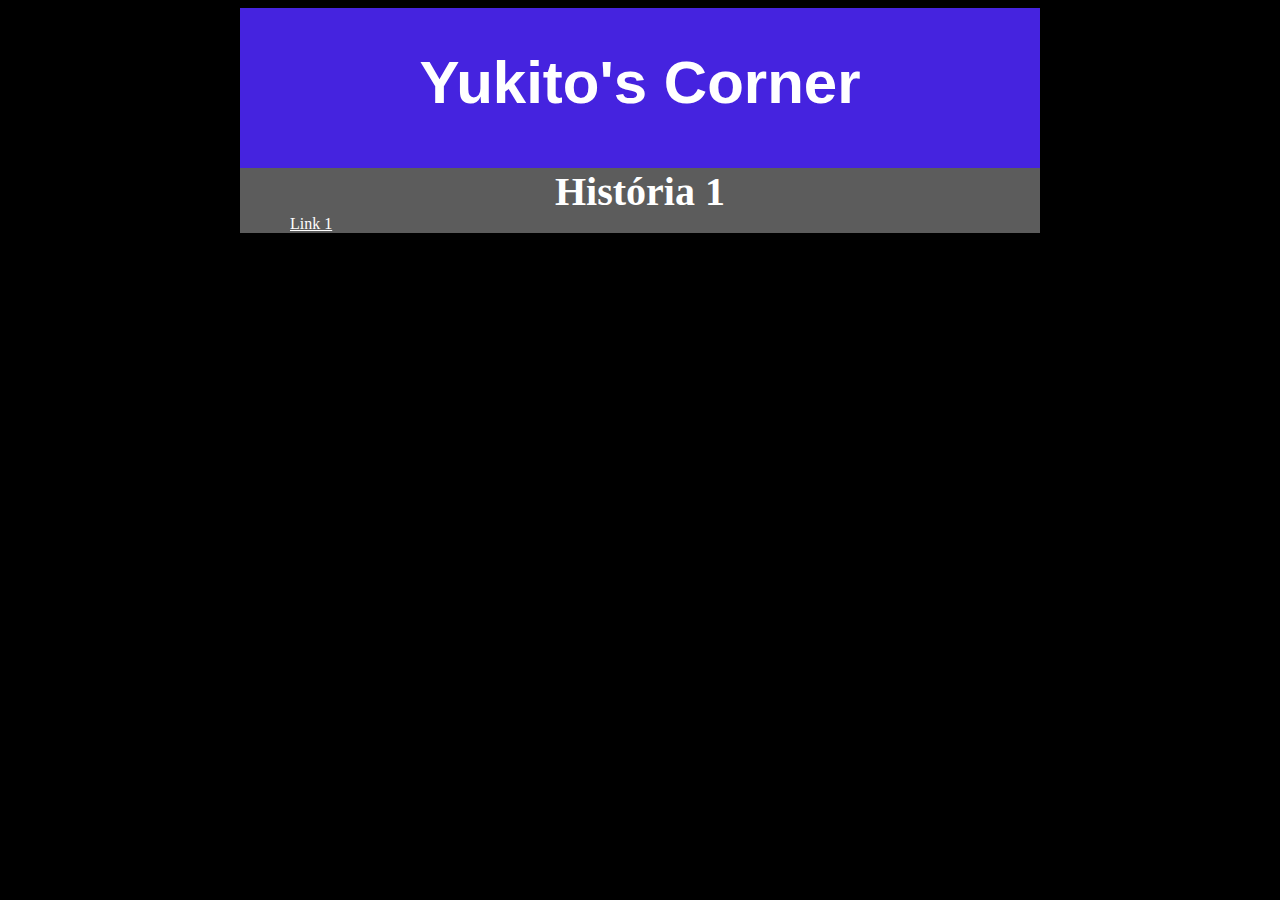
==== historiasdeecharia/historia1.html @ 2e7a1980 "update" ====
<!DOCTYPE html>
<html>
    <head>
        <meta charset="UTF-8">
        <title>História 1 - Yukito's Corner</title>
        <link rel="stylesheet" type="text/css" href="../css/estilo.css"/>
    

</head>
<body>
    <div class="geral">
        <div class="site">
            <div class="titulo">Yukito's Corner</div>
            
            <div class="meio">
                <div class="subtitulo">História 1

                </div>
            </div>
            <div class="lateral">
                <a href="historiasdeecharia/historia1.html" style="color:white">Link 1</a>
            </div>
        </div>
    </div>
    <script src="../js/remember.js"></script>   
</body>
---- css/estilo.css ----
body{background: black;}

.site{
    text-align: center;
    width: 800px;
    margin:auto;
    background-color:rgb(92, 92, 92);
    height: fit-content;
}

.titulo{
    font-size: 60px;
    font-family: arial,sans-serif;
    font-weight: bold;
    height: 120px;
    background-color:rgb(69, 35, 223);
    color:white;
    padding-top:40px;

    
}
.subtitulo{
    font-size: 40px;
    font-weight:bold;
    color: white;
    text-align:center;
}
.meio{
    width:800px;
}

/* classe trata o texto de título*/
.texto{ color: white; font-family: arial, sans-serif;}

.lateral{
    text-align: left;
    margin-left:50px;
    color:white;
}
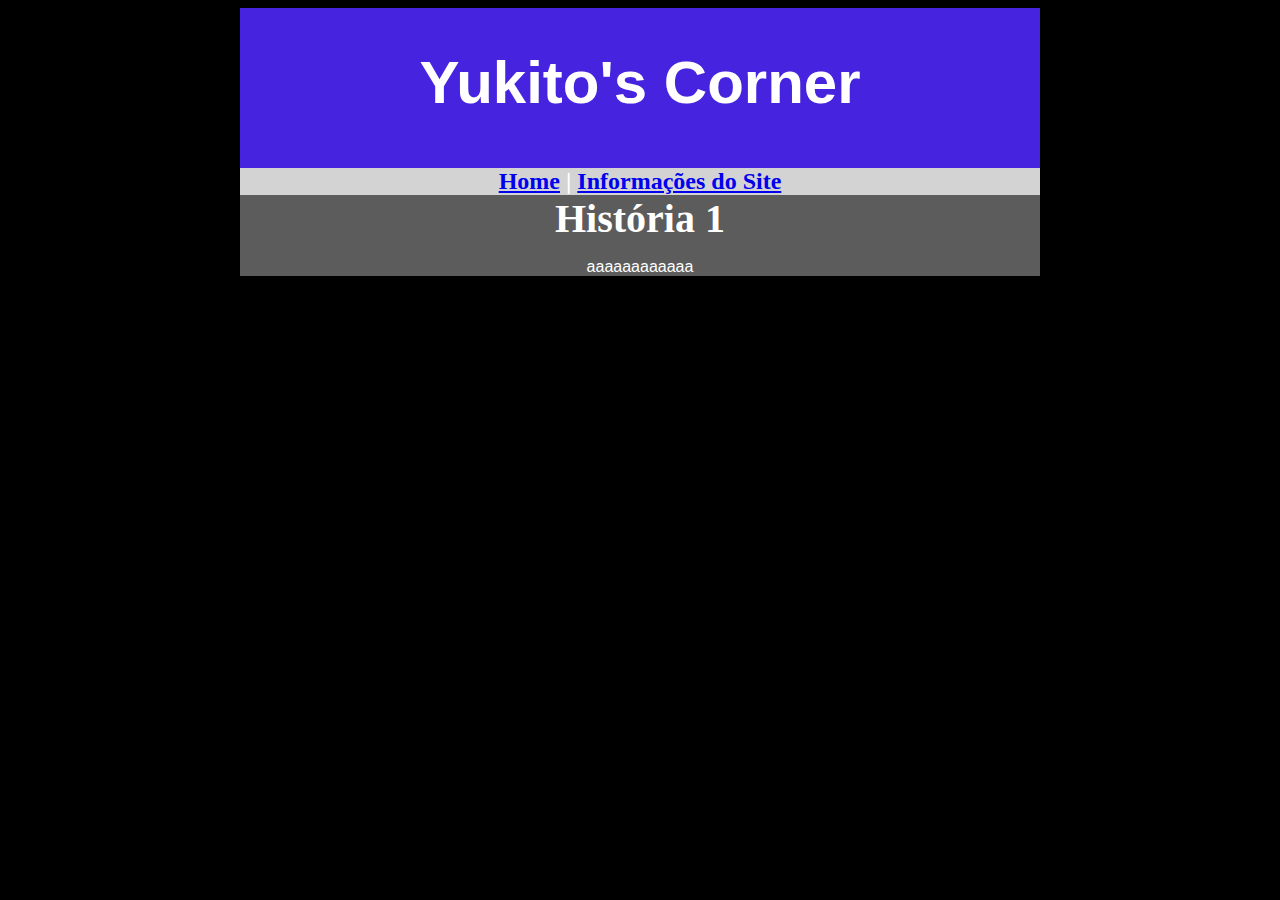
==== commit 6ec1291f: "updating some features, adding menu and other things" ====
--- a/historiasdeecharia/historia1.html
+++ b/historiasdeecharia/historia1.html
@@ -11,14 +11,14 @@
     <div class="geral">
         <div class="site">
             <div class="titulo">Yukito's Corner</div>
-            
+            <div class="menu">
+                <a href="../index.html">Home</a> | <a href="#">Informações do Site</a>
+            </div>
             <div class="meio">
-                <div class="subtitulo">História 1
-
-                </div>
+                <div class="subtitulo">História 1</div>
+                <p class="texto">aaaaaaaaaaaa</p>
             </div>
-            <div class="lateral">
-                <a href="historiasdeecharia/historia1.html" style="color:white">Link 1</a>
+           
             </div>
         </div>
     </div>
--- a/css/estilo.css
+++ b/css/estilo.css
@@ -27,13 +27,27 @@
 }
 .meio{
     width:800px;
+    background-color:rgb(92, 92, 92)
 }
 
 /* classe trata o texto de título*/
-.texto{ color: white; font-family: arial, sans-serif;}
+.texto{ 
+    color: white; 
+    font-family: arial, sans-serif;
+    font-size: 16px;
+    font-weight:200;
+}
 
 .lateral{
     text-align: left;
     margin-left:50px;
     color:white;
+}
+
+.menu{
+    text-align:auto;
+    font-weight:bold;
+    color:white;
+    font-size: 24px;
+    background-color: lightgray;
 }